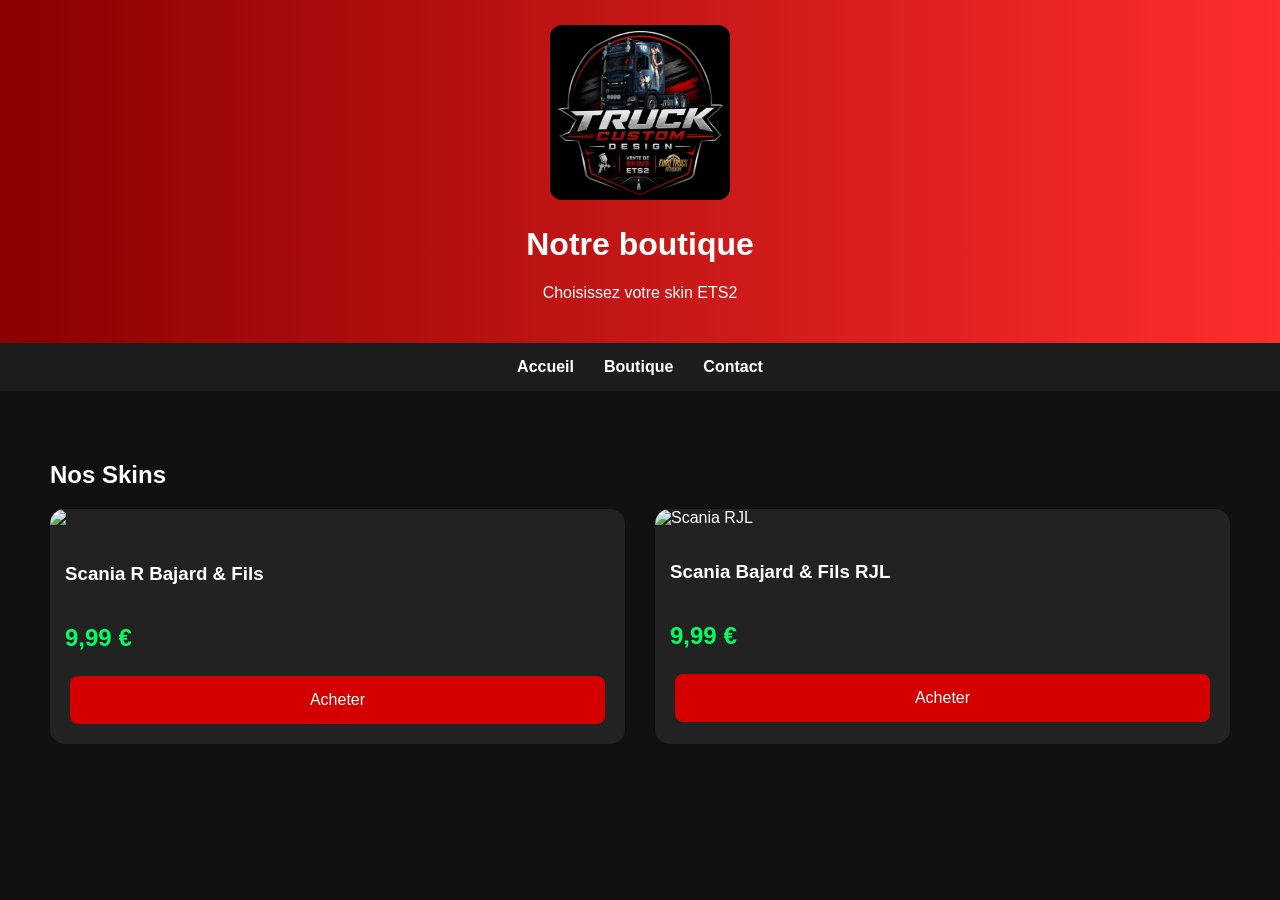
==== boutique.html @ e4eeff47 "Rename boutique.html. to boutique.html" ====
<!DOCTYPE html>
<html lang="fr">
<head>
<meta charset="UTF-8">
<meta name="viewport" content="width=device-width, initial-scale=1.0">
<title>Boutique - Truck Custom Design</title>

<link rel="stylesheet" href="style.css">

</head>

<body>

<header>
<img src="LOGO" alt="Truck Custom Design" width="180">

<h1>Notre boutique</h1>

<p>Choisissez votre skin ETS2</p>

</header>

<nav>

<a href="index.html">Accueil</a>

<a href="boutique.html">Boutique</a>

<a href="contact.html">Contact</a>

</nav>

<section class="boutique">

<h2>Nos Skins</h2>

<div class="produits">

<div class="produit">

<img src="SCANIA R BAJARD ET FIL jpeg'' alt="Scania Bajard">

<h3>Scania R Bajard & Fils</h3>

<p class="prix">9,99 €</p>

<a class="bouton" href="#">Acheter</a>

</div>

<div class="produit">

<img src="SCANIA BAJARD ET FILS RJL jpeg" alt="Scania RJL">

<h3>Scania Bajard & Fils RJL</h3>

<p class="prix">9,99 €</p>

<a class="bouton" href="#">Acheter</a>

</div>

</div>

</section>

<script src="scripts.js"></script>

</body>
</html>
---- style.css ----
body{
    margin:0;
    font-family:Arial,Helvetica,sans-serif;
    background:#111;
    color:#fff;
}

header{
    background:linear-gradient(90deg,#8b0000,#ff2d2d);
    text-align:center;
    padding:25px;
}

header img{
    width:180px;
    border-radius:12px;
}

nav{
    background:#1d1d1d;
    display:flex;
    justify-content:center;
    gap:30px;
    padding:15px;
}

nav a{
    color:white;
    text-decoration:none;
    font-weight:bold;
    transition:.3s;
}

nav a:hover{
    color:#ff3b3b;
}

.hero{
    background:url("images/scania-r-bajard.jpg") center/cover;
    min-height:500px;
    display:flex;
    justify-content:center;
    align-items:center;
    text-align:center;
}

.hero h1{
    font-size:60px;
    text-shadow:3px 3px 10px black;
}

.boutique{
    padding:50px;
}

.produits{
    display:grid;
    grid-template-columns:repeat(auto-fit,minmax(320px,1fr));
    gap:30px;
}

.produit{
    background:#222;
    border-radius:15px;
    overflow:hidden;
    transition:.3s;
}

.produit:hover{
    transform:translateY(-10px);
}

.produit img{
    width:100%;
}

.produit h3{
    padding:15px;
}

.prix{
    color:#00ff66;
    font-size:24px;
    font-weight:bold;
    padding:0 15px;
}

.bouton{
    display:block;
    margin:20px;
    padding:15px;
    text-align:center;
    background:#d40000;
    color:white;
    text-decoration:none;
    border-radius:8px;
}
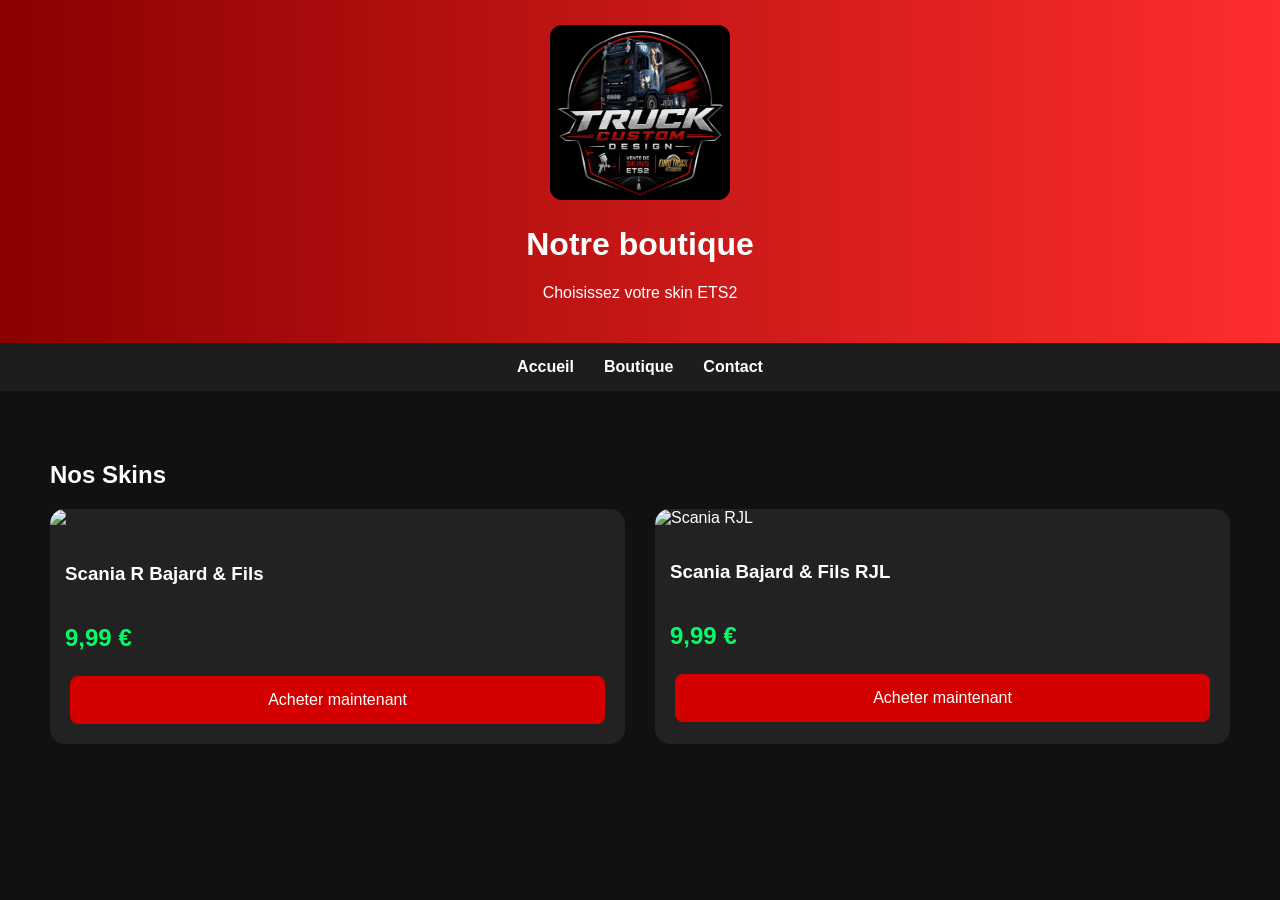
==== commit d49574e6: "Update boutique.html" ====
--- a/boutique.html
+++ b/boutique.html
@@ -27,7 +27,7 @@
 <a href="boutique.html">Boutique</a>
 
 <a href="contact.html">Contact</a>
-
+  
 </nav>
 
 <section class="boutique">
@@ -44,7 +44,9 @@
 
 <p class="prix">9,99 €</p>
 
-<a class="bouton" href="#">Acheter</a>
+<a class="bouton" href="https://buy.stripe.com/bJe9ATdAK5DOf5hgni1Nu00" target="_blank">
+    Acheter maintenant
+</a> 
 
 </div>
 
@@ -56,7 +58,10 @@
 
 <p class="prix">9,99 €</p>
 
-<a class="bouton" href="#">Acheter</a>
+<a class="bouton" href="https://buy.stripe.com/bJe9ATdAK5DOf5hgni1Nu00" target="_blank">
+    Acheter maintenant
+</a> 
+
 
 </div>
 
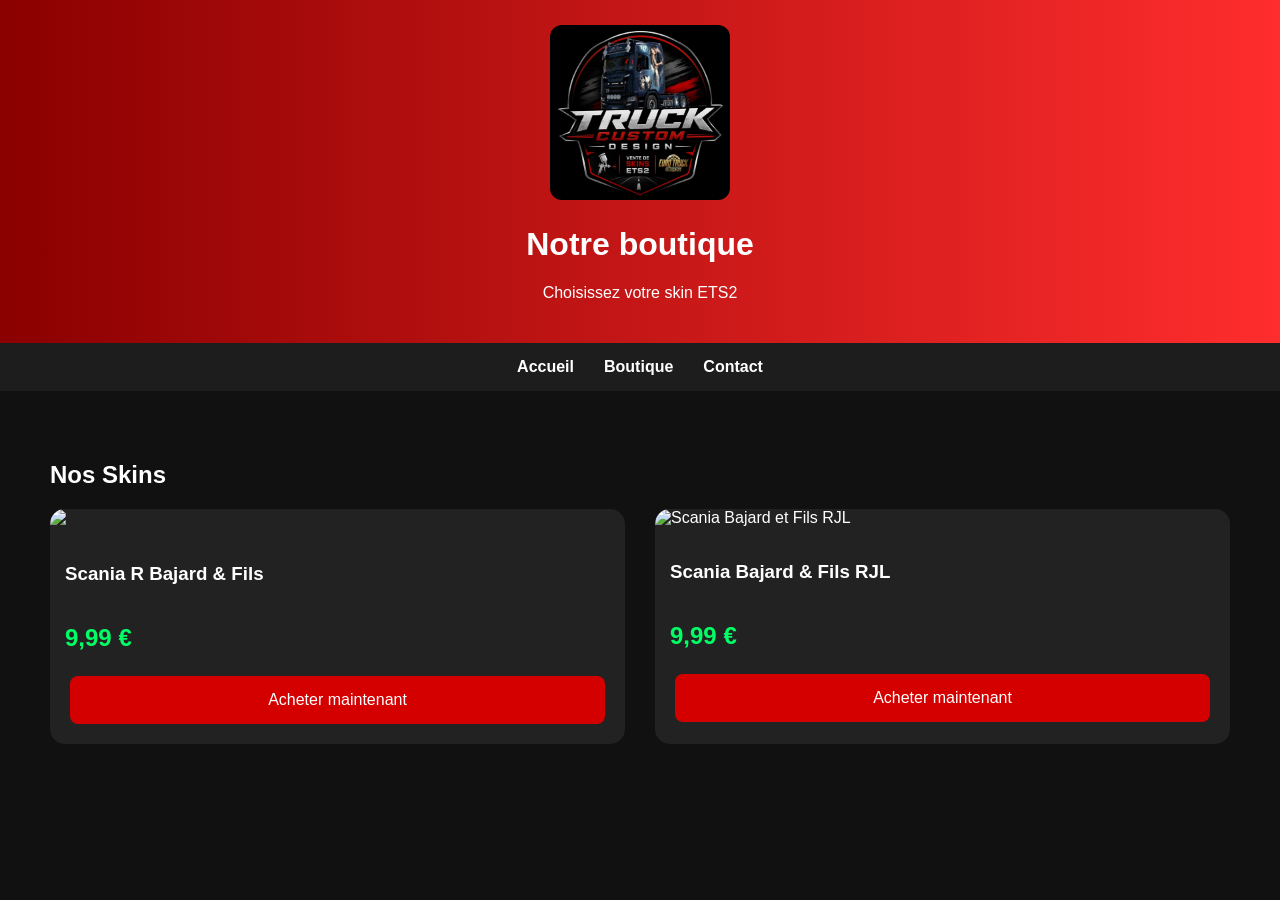
==== commit eadd7603: "Update boutique.html" ====
--- a/boutique.html
+++ b/boutique.html
@@ -38,13 +38,16 @@
 
 <div class="produit">
 
-<img src="SCANIA R BAJARD ET FIL jpeg'' alt="Scania Bajard">
+<img src="SCANIA-r.jpeg'' alt="Scania R Bajard et fils">
 
 <h3>Scania R Bajard & Fils</h3>
 
 <p class="prix">9,99 €</p>
 
-<a class="bouton" href="https://buy.stripe.com/bJe9ATdAK5DOf5hgni1Nu00" target="_blank">
+<a class="bouton"
+  href="https://buy.stripe.com
+  /bJe9ATdAK5DOf5hgni1Nu00"
+  target="_blank">
     Acheter maintenant
 </a> 
 
@@ -52,13 +55,16 @@
 
 <div class="produit">
 
-<img src="SCANIA BAJARD ET FILS RJL jpeg" alt="Scania RJL">
+<img src="SCANIA-RJL.jpeg" alt="Scania Bajard et Fils RJL">
 
 <h3>Scania Bajard & Fils RJL</h3>
 
 <p class="prix">9,99 €</p>
 
-<a class="bouton" href="https://buy.stripe.com/bJe9ATdAK5DOf5hgni1Nu00" target="_blank">
+<a class="bouton"
+  href="https://buy.stripe.com
+  /bJe9ATdAK5DOf5hgni1Nu00"
+  target="_blank">
     Acheter maintenant
 </a> 
 
